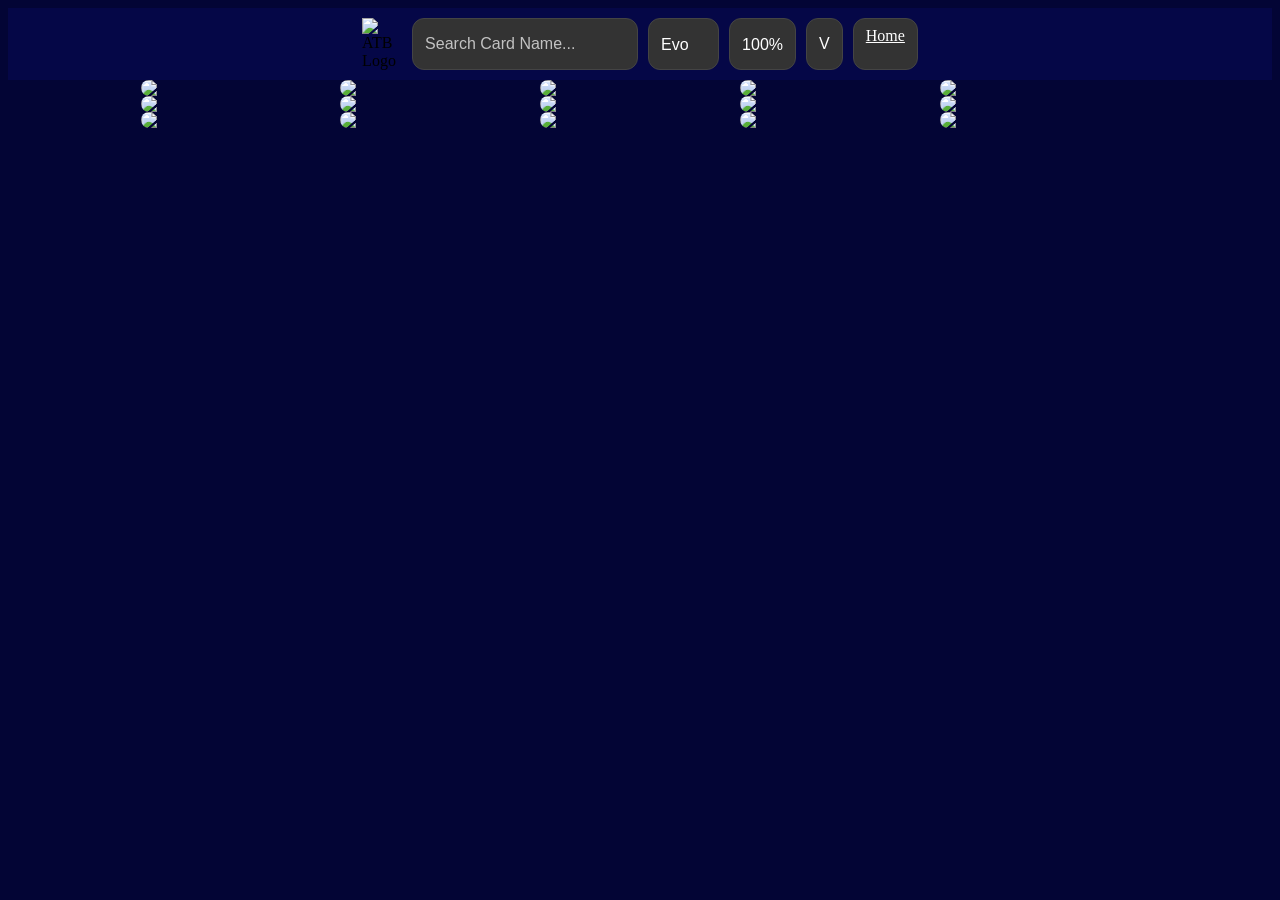
==== page2.html @ b813da6b "Add files via upload" ====
<!-- HTML Page2 -->
<!doctype html> <!-- Rules + Standards HTML 5 -->
<html lang="en"> <!-- Root Element; Primary Language Set -->
<head> <meta charset="UTF-8"/> <title>YPTCG</title> <link rel="stylesheet" href="styles.css" /> </head>
<body> <!-- All Visible Content; -->

<header> <!-- Header Section; Visible; position: sticky; CSS used To Keep Header Visible On Scroll -->
<img src="https://i.ibb.co/LzdVS6GL/ATB-Logo.png" alt="ATB Logo" class="page-logo" /> <!-- Page Logo -->
<input type="text" id="search" placeholder="Search Card Name..." /> <!-- Search Bar -->
<select id="sort"> <!-- Drop Down Menu Sort By -->
<option value="evo" selected>Evo</option>
<option value="lp_asc">Micro</option>
<option value="name">AZ</option>
<option value="lp_desc">Macro</option>
</select> <!-- Drop Down Menu Sort By Ending Tag -->
<select id="columns"> <!-- Drop Down Menu Zoom Percent -->
<option value="5" selected>100%</option>
<option value="4">200%</option>
<option value="3">300%</option>
<option value="2">400%</option>
<option value="1">500%</option>
</select> <!-- Drop Down Menu Zoom Percent Ending Tag -->

<button id="dark-mode-toggle">V</button> <!-- Button -->
<a href="index.html" class="nav-link">Home</a>
</header> <!-- Header Section; Ending Tag -->

<!-- Cards Area -->
<main id="card-grid"></main> <!-- Div Alternative = Main Div -->
<script src="script.js"></script> <!-- Javascript Runs At End Once All HTML Is Parsed -->
</body> <!-- All Visible Content; Ending Tag -->
</html> <!-- Root Element; Primary Language Set; Ending Tag -->
---- styles.css ----
/* CSS Area */
body {background: #030535;} /* Cards Display Area */

/* Header Area */
header {background: #050747; padding: 10px; display: flex; gap: 10px; justify-content: center;
position: sticky; top: 0; z-index: 100;}
.page-logo {max-width: 40px; height: auto;} /* Page Logo Size */
#search, #sort, #columns, #jump-to, #dark-mode-toggle, .nav-link
{padding: 8px 12px; font-size: 16px; background-color: #333;
color: #fff; border: 1px solid #444; border-radius: 12px; appearance: none; -webkit-appearance: none;}
#dark-mode-toggle {cursor: pointer;}
#dark-mode-toggle:active {background-color: #555;}
#card-grid.darkness-active img {filter: invert(100%);} /* Cards Invert Colour Mode */
#search::placeholder {color: #fff; opacity: 0.7;} /* Placeholder Text = White */
#search:focus, #sort:focus, #columns:focus {box-shadow: 0 0 5px rgba(0, 191, 255, 0.8);} /* On Focus */

/* Cards Area */
#card-grid {display: grid; grid-template-columns: repeat(var(--cols, 5), 1fr);
gap: 0px; padding: 0px; max-width: 999px; margin: 0 auto;}
.card img {width: 100%; height: auto; display: block; cursor: pointer; border-radius: 15px;}
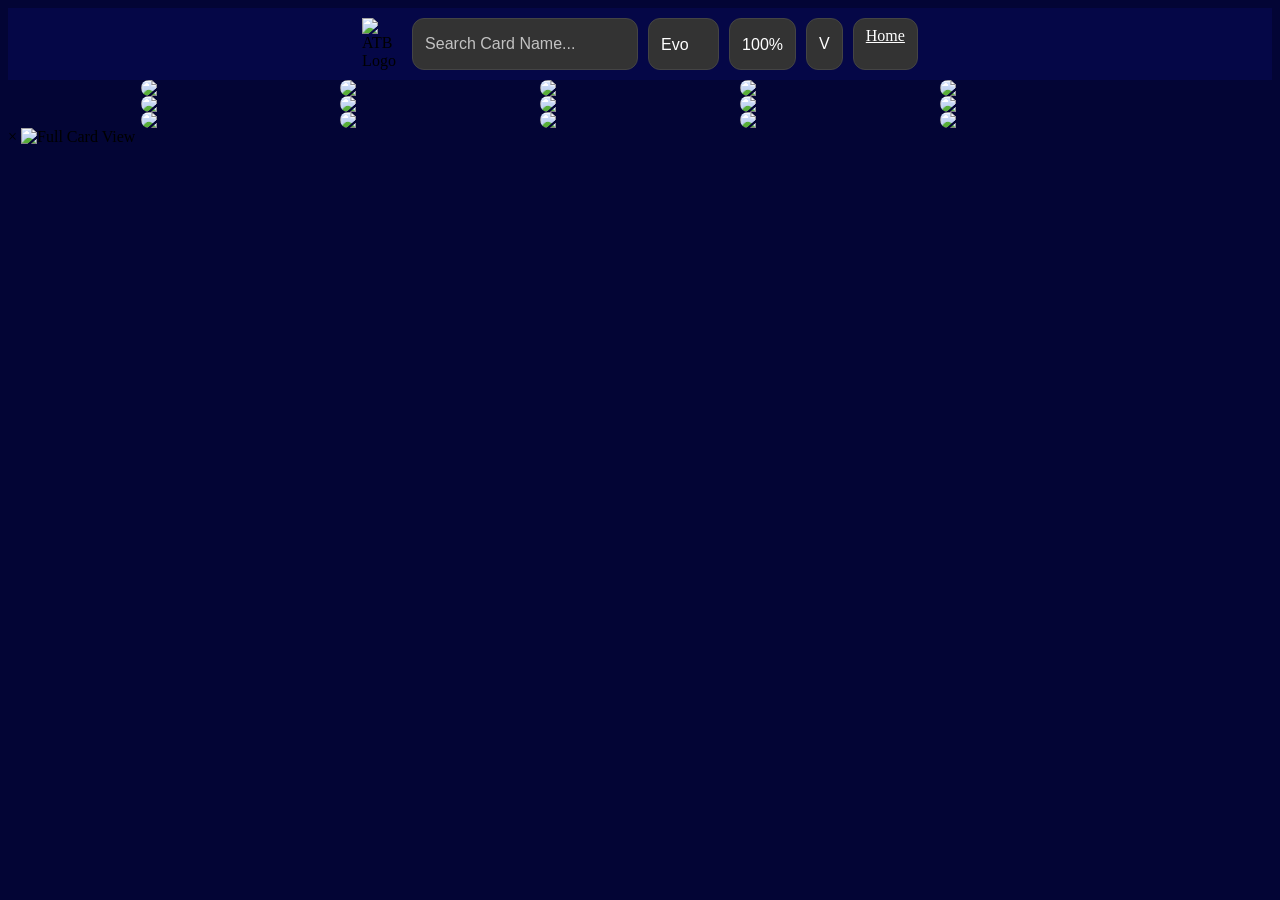
==== commit 0c924ecd: "Update page2.html" ====
--- a/page2.html
+++ b/page2.html
@@ -4,15 +4,22 @@
 <head> <meta charset="UTF-8"/> <title>YPTCG</title> <link rel="stylesheet" href="styles.css" /> </head>
 <body> <!-- All Visible Content; -->
 
+<!-- Header Area -->
 <header> <!-- Header Section; Visible; position: sticky; CSS used To Keep Header Visible On Scroll -->
 <img src="https://i.ibb.co/LzdVS6GL/ATB-Logo.png" alt="ATB Logo" class="page-logo" /> <!-- Page Logo -->
+
+<!-- Search Area -->
 <input type="text" id="search" placeholder="Search Card Name..." /> <!-- Search Bar -->
+
+<!-- Sort Area -->
 <select id="sort"> <!-- Drop Down Menu Sort By -->
 <option value="evo" selected>Evo</option>
 <option value="lp_asc">Micro</option>
 <option value="name">AZ</option>
 <option value="lp_desc">Macro</option>
 </select> <!-- Drop Down Menu Sort By Ending Tag -->
+
+<!-- Zoom Area -->
 <select id="columns"> <!-- Drop Down Menu Zoom Percent -->
 <option value="5" selected>100%</option>
 <option value="4">200%</option>
@@ -21,12 +28,18 @@
 <option value="1">500%</option>
 </select> <!-- Drop Down Menu Zoom Percent Ending Tag -->
 
+<!-- Toggle Area -->
 <button id="dark-mode-toggle">V</button> <!-- Button -->
 <a href="index.html" class="nav-link">Home</a>
 </header> <!-- Header Section; Ending Tag -->
 
 <!-- Cards Area -->
 <main id="card-grid"></main> <!-- Div Alternative = Main Div -->
+
+<!-- Modal Area -->
+<div id="card-modal" class="modal"> <span class="modal-close">&times;</span>
+<img class="modal-content" id="modal-img" src="" alt="Full Card View"> </div>
+
 <script src="script.js"></script> <!-- Javascript Runs At End Once All HTML Is Parsed -->
 </body> <!-- All Visible Content; Ending Tag -->
-</html> <!-- Root Element; Primary Language Set; Ending Tag -->+</html> <!-- Root Element; Primary Language Set; Ending Tag -->
